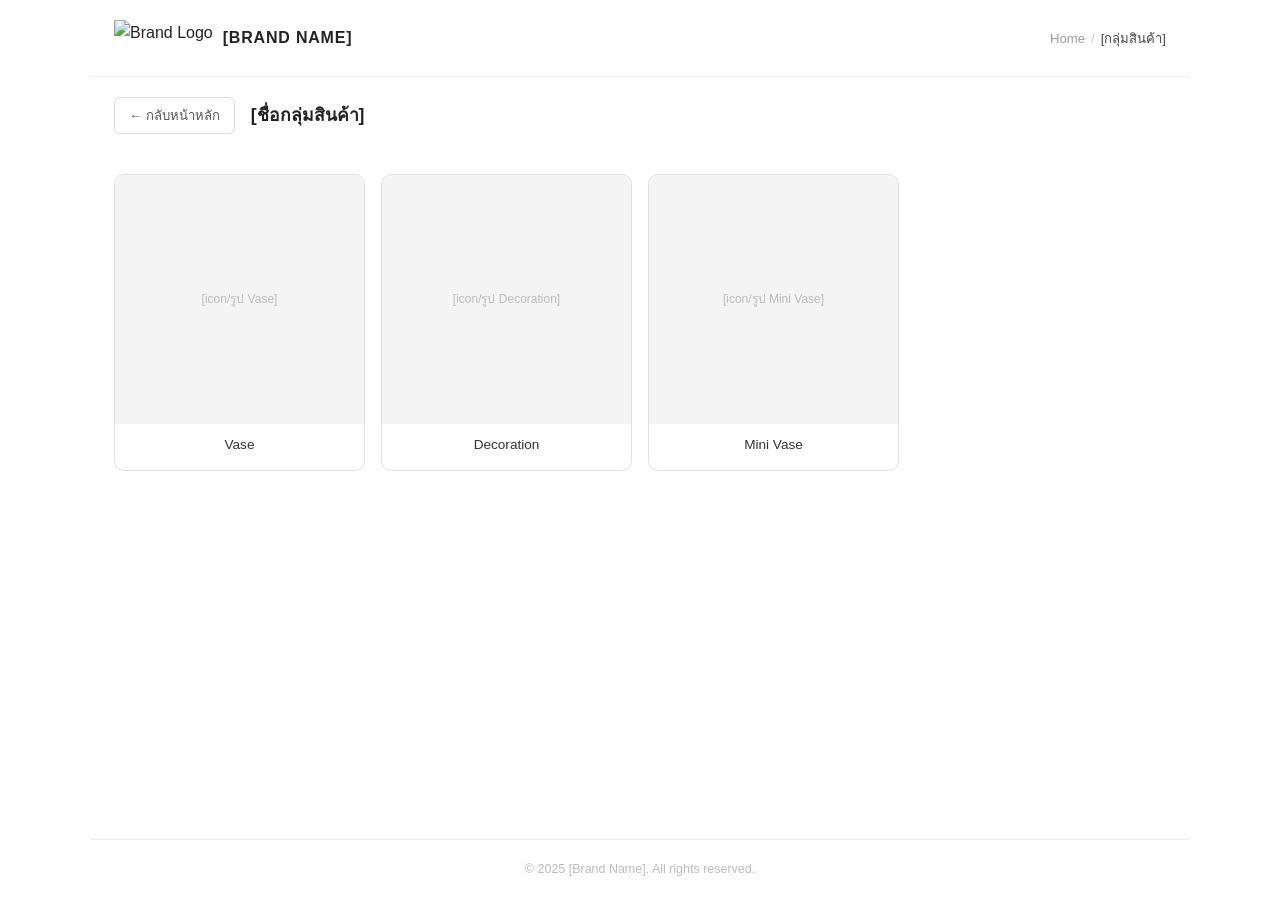
==== category.html @ 4675769e "Add files via upload" ====
<!DOCTYPE html>
<html lang="th">
<head>
  <meta charset="UTF-8" />
  <meta name="viewport" content="width=device-width, initial-scale=1.0" />
  <title>ประเภทสินค้า — Product Catalog</title>
  <link rel="stylesheet" href="style.css" />
</head>
<body class="page-category">

  <!-- ==================== HEADER ==================== -->
  <header class="site-header">
    <div class="logo">
      <img src="assets/logo.png" alt="Brand Logo" />
      <span class="logo-text">[BRAND NAME]</span>
    </div>

    <!-- Breadcrumb: Home / [กลุ่มสินค้า] -->
    <nav class="breadcrumb" aria-label="breadcrumb">
      <a class="breadcrumb__link" href="index.html">Home</a>
      <span class="breadcrumb__sep">/</span>
      <!--
        JS จะเติม text ของ breadcrumb นี้
        ตาม ?group= ใน URL  (dhana → "Dhana" / dm → "DM")
      -->
      <span class="breadcrumb__current" id="js-groupLabel">[กลุ่มสินค้า]</span>
    </nav>
  </header>
  <!-- /HEADER -->

  <!-- ==================== PAGE NAV ==================== -->
  <!--
    ปุ่ม Back กลับไปหน้า Home
    (ย้อนกลับได้เฉพาะจากหน้านี้เท่านั้น)
  -->
  <div class="page-nav">
    <a class="btn btn-ghost" href="index.html">← กลับหน้าหลัก</a>
    <h1 class="page-nav__title" id="js-categoryHeading">[ชื่อกลุ่มสินค้า]</h1>
  </div>
  <!-- /PAGE NAV -->

  <!-- ==================== MAIN : ประเภทสินค้า ==================== -->
  <!--
    JS (category.js) จะ:
    1. อ่าน ?group= จาก URL
    2. โหลด CSV ของ sheet นั้น (dhana หรือ dm)
    3. ดึง unique values ของคอลัมน์ "ประเภทสินค้า"
    4. render type-card ซ้ำตามจำนวนประเภทที่มี (สูงสุด ~15 ประเภท)
  -->
  <main class="category-main">

    <!-- กริดประเภทสินค้า — render โดย JS -->
    <section class="type-grid" id="js-typeGrid">

      <!--
        [MOCK] ตัวอย่างโครงสร้าง type-card 1 ใบ
        JS จะ render แบบนี้ซ้ำตามจำนวน "ประเภทสินค้า" ใน Sheets
        href → product-list.html?group=dhana&type=[ประเภทสินค้า]
      -->
      <a class="type-card" href="product-list.html?group=dhana&type=Vase">
        <div class="type-card__icon-area">
          <!-- ไอคอนหรือ thumbnail ของประเภทสินค้า -->
          <div class="type-card__placeholder-img">[icon/รูป Vase]</div>
        </div>
        <span class="type-card__label">Vase</span>
      </a>

      <!-- [MOCK] ตัวอย่างเพิ่มเติม -->
      <a class="type-card" href="product-list.html?group=dhana&type=Decoration">
        <div class="type-card__icon-area">
          <div class="type-card__placeholder-img">[icon/รูป Decoration]</div>
        </div>
        <span class="type-card__label">Decoration</span>
      </a>

      <a class="type-card" href="product-list.html?group=dhana&type=Mini+Vase">
        <div class="type-card__icon-area">
          <div class="type-card__placeholder-img">[icon/รูป Mini Vase]</div>
        </div>
        <span class="type-card__label">Mini Vase</span>
      </a>

      <!-- ... JS จะ render ที่เหลือโดยอัตโนมัติ ... -->

    </section>

    <!-- แสดง loading ระหว่างดึงข้อมูล -->
    <div class="loading-state hidden" id="js-loading">
      <span>[กำลังโหลดข้อมูล...]</span>
    </div>

    <!-- แสดงเมื่อ error -->
    <div class="error-state hidden" id="js-error">
      <span>[ไม่สามารถโหลดข้อมูลได้ กรุณาลองใหม่]</span>
    </div>

  </main>
  <!-- /MAIN -->

  <!-- ==================== FOOTER ==================== -->
  <footer class="site-footer">
    <p class="site-footer__copy">&copy; 2025 [Brand Name]. All rights reserved.</p>
  </footer>
  <!-- /FOOTER -->

  <!--
    sheets.js  — helper โหลด/parse CSV จาก Google Sheets
    category.js — logic เฉพาะหน้านี้
  -->
  <script type="module" src="js/sheets.js"></script>
  <script type="module" src="js/category.js"></script>
</body>
</html>
---- style.css ----
/* =============================================================
   style.css — Product Catalog (Minimal White)
   ตกแต่งเพิ่มเติมได้ตามต้องการ
   ============================================================= */

/* ── 1. RESET & BASE ──────────────────────────────────────── */

*, *::before, *::after {
  box-sizing: border-box;
  margin: 0;
  padding: 0;
}

html {
  font-size: 16px;
}

body {
  font-family: "Helvetica Neue", Helvetica, Arial, sans-serif;
  background: #ffffff;
  color: #222222;
  line-height: 1.6;
  min-height: 100vh;
  display: flex;
  flex-direction: column;
  align-items: center;          /* จัดทุกอย่างไว้กลางหน้า */
}

a {
  color: inherit;
  text-decoration: none;
}

img {
  display: block;
  max-width: 100%;
}

ul, ol {
  list-style: none;
}

/* ── 2. UTILITY ───────────────────────────────────────────── */

.hidden {
  display: none !important;
}

/* ── 3. LAYOUT WRAPPER ────────────────────────────────────── */
/* ทุก section/main ใช้ wrapper นี้เพื่อจำกัดความกว้าง */

.site-header,
.page-nav,
.home-hero,
.home-main,
.category-main,
.product-list-main,
.product-detail,
.site-footer {
  width: 100%;
  max-width: 1100px;
  padding-left: 24px;
  padding-right: 24px;
}

/* ── 4. HEADER ────────────────────────────────────────────── */

.site-header {
  display: flex;
  align-items: center;
  justify-content: space-between;
  padding-top: 20px;
  padding-bottom: 20px;
  border-bottom: 1px solid #eeeeee;
}

.logo {
  display: flex;
  align-items: center;
  gap: 10px;
}

.logo img {
  height: 36px;
  width: auto;
}

.logo-text {
  font-size: 1rem;
  font-weight: 600;
  letter-spacing: 0.05em;
  color: #222;
}

/* Breadcrumb */
.breadcrumb {
  display: flex;
  align-items: center;
  gap: 6px;
  font-size: 0.82rem;
  color: #999;
}

.breadcrumb__link {
  color: #999;
}

.breadcrumb__link:hover {
  color: #222;
}

.breadcrumb__sep {
  color: #ccc;
}

.breadcrumb__current {
  color: #444;
}

/* ── 5. PAGE NAV (back + title + toggle) ──────────────────── */

.page-nav {
  display: flex;
  align-items: center;
  gap: 16px;
  padding-top: 20px;
  padding-bottom: 16px;
  flex-wrap: wrap;
}

.page-nav__title {
  font-size: 1.1rem;
  font-weight: 600;
  flex: 1;
}

/* ── 6. BUTTONS ───────────────────────────────────────────── */

.btn {
  display: inline-flex;
  align-items: center;
  gap: 6px;
  padding: 7px 14px;
  border-radius: 6px;
  font-size: 0.82rem;
  cursor: pointer;
  border: none;
  background: none;
  transition: background 0.15s, color 0.15s;
}

.btn-ghost {
  border: 1px solid #ddd;
  color: #555;
  background: #fff;
}

.btn-ghost:hover {
  background: #f5f5f5;
  color: #222;
}

/* ── 7. VIEW TOGGLE ───────────────────────────────────────── */

.view-toggle {
  display: flex;
  border: 1px solid #ddd;
  border-radius: 6px;
  overflow: hidden;
}

.view-toggle__btn {
  padding: 7px 12px;
  font-size: 0.8rem;
  background: #fff;
  border: none;
  cursor: pointer;
  color: #999;
  transition: background 0.15s, color 0.15s;
}

.view-toggle__btn--active,
.view-toggle__btn:hover {
  background: #f0f0f0;
  color: #222;
}

/* ── 8. HOME PAGE ─────────────────────────────────────────── */

.page-home {
  background: #fafafa;
}

.home-hero {
  padding-top: 48px;
  padding-bottom: 32px;
  text-align: center;
}

.home-hero__title {
  font-size: 1.8rem;
  font-weight: 700;
  letter-spacing: -0.01em;
}

.home-hero__sub {
  margin-top: 8px;
  font-size: 0.9rem;
  color: #888;
}

/* กริด 2 การ์ดใหญ่ */
.group-grid {
  display: grid;
  grid-template-columns: 1fr 1fr;
  gap: 24px;
  padding-bottom: 64px;
}

.group-card {
  display: flex;
  flex-direction: column;
  border: 1px solid #e0e0e0;
  border-radius: 12px;
  overflow: hidden;
  background: #fff;
  transition: box-shadow 0.2s;
}

.group-card:hover {
  box-shadow: 0 4px 20px rgba(0,0,0,0.08);
}

/* กล่องรูป placeholder */
.group-card__image-area {
  width: 100%;
  aspect-ratio: 4 / 3;
  background: #f0f0f0;
  display: flex;
  align-items: center;
  justify-content: center;
}

.group-card__placeholder-img {
  font-size: 0.8rem;
  color: #bbb;
}

.group-card__footer {
  padding: 20px 24px;
  display: flex;
  align-items: center;
  justify-content: space-between;
}

.group-card__name {
  font-size: 1.2rem;
  font-weight: 600;
}

.group-card__cta {
  font-size: 0.85rem;
  color: #888;
}

/* ── 9. CATEGORY PAGE ─────────────────────────────────────── */

.category-main {
  padding-top: 24px;
  padding-bottom: 64px;
}

/* กริดประเภทสินค้า — สูงสุด 4 คอลัมน์ */
.type-grid {
  display: grid;
  grid-template-columns: repeat(4, 1fr);
  gap: 16px;
}

.type-card {
  display: flex;
  flex-direction: column;
  align-items: center;
  border: 1px solid #e0e0e0;
  border-radius: 10px;
  overflow: hidden;
  background: #fff;
  transition: box-shadow 0.2s;
  padding-bottom: 14px;
}

.type-card:hover {
  box-shadow: 0 2px 12px rgba(0,0,0,0.07);
}

.type-card__icon-area {
  width: 100%;
  aspect-ratio: 1 / 1;
  background: #f4f4f4;
  display: flex;
  align-items: center;
  justify-content: center;
}

.type-card__placeholder-img {
  font-size: 0.75rem;
  color: #bbb;
}

.type-card__label {
  margin-top: 10px;
  font-size: 0.85rem;
  font-weight: 500;
  color: #333;
  text-align: center;
  padding: 0 8px;
}

/* ── 10. PRODUCT LIST PAGE ────────────────────────────────── */

.product-list-main {
  padding-top: 8px;
  padding-bottom: 64px;
}

/* GRID VIEW */
.product-grid {
  display: grid;
  grid-template-columns: repeat(4, 1fr);
  gap: 16px;
}

.product-card {
  display: flex;
  flex-direction: column;
  border: 1px solid #e0e0e0;
  border-radius: 10px;
  overflow: hidden;
  background: #fff;
  transition: box-shadow 0.2s;
}

.product-card:hover {
  box-shadow: 0 2px 12px rgba(0,0,0,0.07);
}

.product-card__image-wrap {
  width: 100%;
  aspect-ratio: 1 / 1;
  background: #f4f4f4;
  overflow: hidden;
  display: flex;
  align-items: center;
  justify-content: center;
}

.product-card__image {
  width: 100%;
  height: 100%;
  object-fit: cover;
}

.product-card__no-image {
  font-size: 0.75rem;
  color: #bbb;
}

.product-card__info {
  padding: 12px 14px;
  display: flex;
  flex-direction: column;
  gap: 4px;
}

.product-card__code {
  font-size: 0.72rem;
  color: #999;
  letter-spacing: 0.03em;
}

.product-card__name {
  font-size: 0.88rem;
  font-weight: 500;
  color: #222;
}

.product-card__finishing {
  font-size: 0.72rem;
  color: #aaa;
}

/* LIST VIEW */
.product-table-wrap {
  overflow-x: auto;
}

.product-table {
  width: 100%;
  border-collapse: collapse;
  font-size: 0.85rem;
}

.product-table th {
  text-align: left;
  padding: 10px 12px;
  border-bottom: 2px solid #eee;
  font-weight: 600;
  color: #555;
  white-space: nowrap;
}

.product-table td {
  padding: 10px 12px;
  border-bottom: 1px solid #f0f0f0;
  vertical-align: middle;
}

.product-table .col-thumb img {
  width: 48px;
  height: 48px;
  object-fit: cover;
  border-radius: 6px;
  background: #f4f4f4;
}

.product-row:hover td {
  background: #fafafa;
}

.badge-3d {
  display: inline-block;
  padding: 2px 7px;
  border-radius: 4px;
  background: #f0f0f0;
  font-size: 0.72rem;
  color: #666;
}

/* STATE MESSAGES */
.loading-state,
.empty-state,
.error-state {
  padding: 48px 0;
  text-align: center;
  font-size: 0.9rem;
  color: #aaa;
}

/* ── 11. PRODUCT DETAIL PAGE ──────────────────────────────── */

.product-detail {
  display: grid;
  grid-template-columns: 1fr 1fr;   /* ซ้าย: gallery | ขวา: info */
  gap: 48px;
  padding-top: 32px;
  padding-bottom: 64px;
  align-items: start;
}

/* GALLERY */
.gallery {
  display: flex;
  gap: 12px;
}

/* Thumbnail strip แนวตั้ง */
.gallery__thumbs {
  display: flex;
  flex-direction: column;
  gap: 8px;
  flex-shrink: 0;
}

.thumb {
  width: 60px;
  height: 60px;
  border: 1px solid #e0e0e0;
  border-radius: 6px;
  overflow: hidden;
  background: #f4f4f4;
  cursor: pointer;
  padding: 0;
  display: flex;
  align-items: center;
  justify-content: center;
  transition: border-color 0.15s;
}

.thumb img {
  width: 100%;
  height: 100%;
  object-fit: cover;
}

.thumb--active {
  border-color: #222;
}

.thumb--3d {
  background: #f0f0f0;
}

.thumb__label {
  font-size: 0.68rem;
  color: #666;
  font-weight: 600;
}

/* Main display area */
.gallery__main {
  flex: 1;
}

.gallery__image-wrap {
  width: 100%;
  aspect-ratio: 1 / 1;
  background: #f4f4f4;
  border-radius: 10px;
  overflow: hidden;
  display: flex;
  align-items: center;
  justify-content: center;
}

.gallery__main-image {
  width: 100%;
  height: 100%;
  object-fit: contain;
}

.gallery__model-wrap {
  width: 100%;
  aspect-ratio: 1 / 1;
  border-radius: 10px;
  overflow: hidden;
  background: #f4f4f4;
}

.no-image {
  font-size: 0.8rem;
  color: #bbb;
}

/* PRODUCT INFO */
.product-info {
  display: flex;
  flex-direction: column;
  gap: 24px;
}

.product-info__name {
  font-size: 1.4rem;
  font-weight: 600;
  line-height: 1.3;
}

.product-info__code {
  font-size: 0.9rem;
  color: #888;
  margin-top: -16px;    /* ดึงขึ้นชิดชื่อ */
  letter-spacing: 0.02em;
}

/* ตาราง size */
.product-info__table-wrap {
  overflow-x: auto;
}

.size-table {
  width: 100%;
  border-collapse: collapse;
  font-size: 0.82rem;
}

.size-table th {
  text-align: left;
  padding: 8px 10px;
  background: #f7f7f7;
  border: 1px solid #e8e8e8;
  font-weight: 600;
  color: #555;
  white-space: nowrap;
}

.size-table td {
  padding: 8px 10px;
  border: 1px solid #e8e8e8;
  color: #333;
}

/* Section label */
.section-label {
  font-size: 0.8rem;
  font-weight: 600;
  text-transform: lowercase;
  letter-spacing: 0.05em;
  color: #888;
  margin-bottom: 10px;
}

/* Finishing swatches */
.product-info__finishing {
  display: flex;
  flex-direction: column;
  gap: 0;
}

.swatch-list {
  display: flex;
  flex-wrap: wrap;
  gap: 10px;
  margin-bottom: 8px;
}

.swatch {
  display: flex;
  flex-direction: column;
  align-items: center;
  gap: 4px;
  cursor: pointer;
}

.swatch img {
  width: 52px;
  height: 52px;
  object-fit: cover;
  border-radius: 6px;
  border: 2px solid #e0e0e0;
  background: #f4f4f4;
  transition: border-color 0.15s;
}

.swatch--active img {
  border-color: #222;
}

.swatch__code {
  font-size: 0.65rem;
  color: #888;
  text-align: center;
}

.finishing-count {
  font-size: 0.75rem;
  color: #aaa;
}

.finishing-other {
  margin-top: 6px;
  font-size: 0.8rem;
  color: #777;
}

.finishing-other__label {
  font-weight: 500;
  color: #555;
  margin-right: 4px;
}

/* Dimensions */
.dimension-list {
  display: flex;
  flex-direction: column;
  gap: 4px;
}

.dimension-list li {
  display: flex;
  gap: 6px;
  font-size: 0.85rem;
  color: #444;
}

.dim-label {
  color: #888;
  min-width: 48px;
}

.dim-unit {
  color: #aaa;
}

/* ── 12. FOOTER ───────────────────────────────────────────── */

.site-footer {
  margin-top: auto;
  padding-top: 20px;
  padding-bottom: 20px;
  border-top: 1px solid #eee;
  text-align: center;
}

.site-footer__copy {
  font-size: 0.78rem;
  color: #bbb;
}

/* ── 13. RESPONSIVE ───────────────────────────────────────── */

@media (max-width: 860px) {
  .group-grid {
    grid-template-columns: 1fr;
  }

  .type-grid,
  .product-grid {
    grid-template-columns: repeat(2, 1fr);
  }

  .product-detail {
    grid-template-columns: 1fr;
    gap: 32px;
  }
}

@media (max-width: 480px) {
  .type-grid,
  .product-grid {
    grid-template-columns: 1fr 1fr;
  }

  .gallery {
    flex-direction: column-reverse;
  }

  .gallery__thumbs {
    flex-direction: row;
    overflow-x: auto;
  }

  .thumb {
    flex-shrink: 0;
  }
}
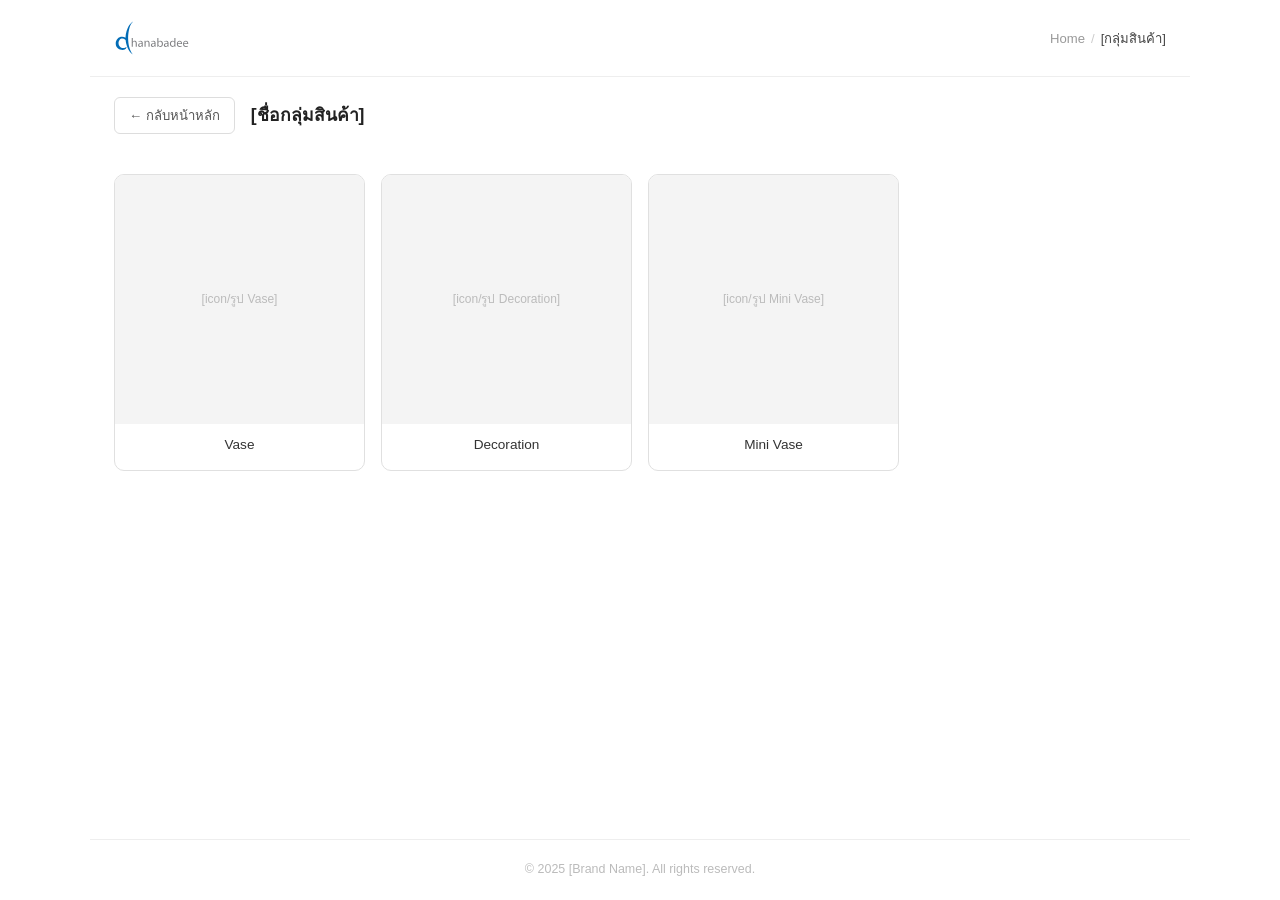
==== commit e1acbe4c: "Update category.html" ====
--- a/category.html
+++ b/category.html
@@ -11,8 +11,7 @@
   <!-- ==================== HEADER ==================== -->
   <header class="site-header">
     <div class="logo">
-      <img src="assets/logo.png" alt="Brand Logo" />
-      <span class="logo-text">[BRAND NAME]</span>
+      <img src="assets/Logo_Dhana.svg" alt="Dhana Logo" />
     </div>
 
     <!-- Breadcrumb: Home / [กลุ่มสินค้า] -->
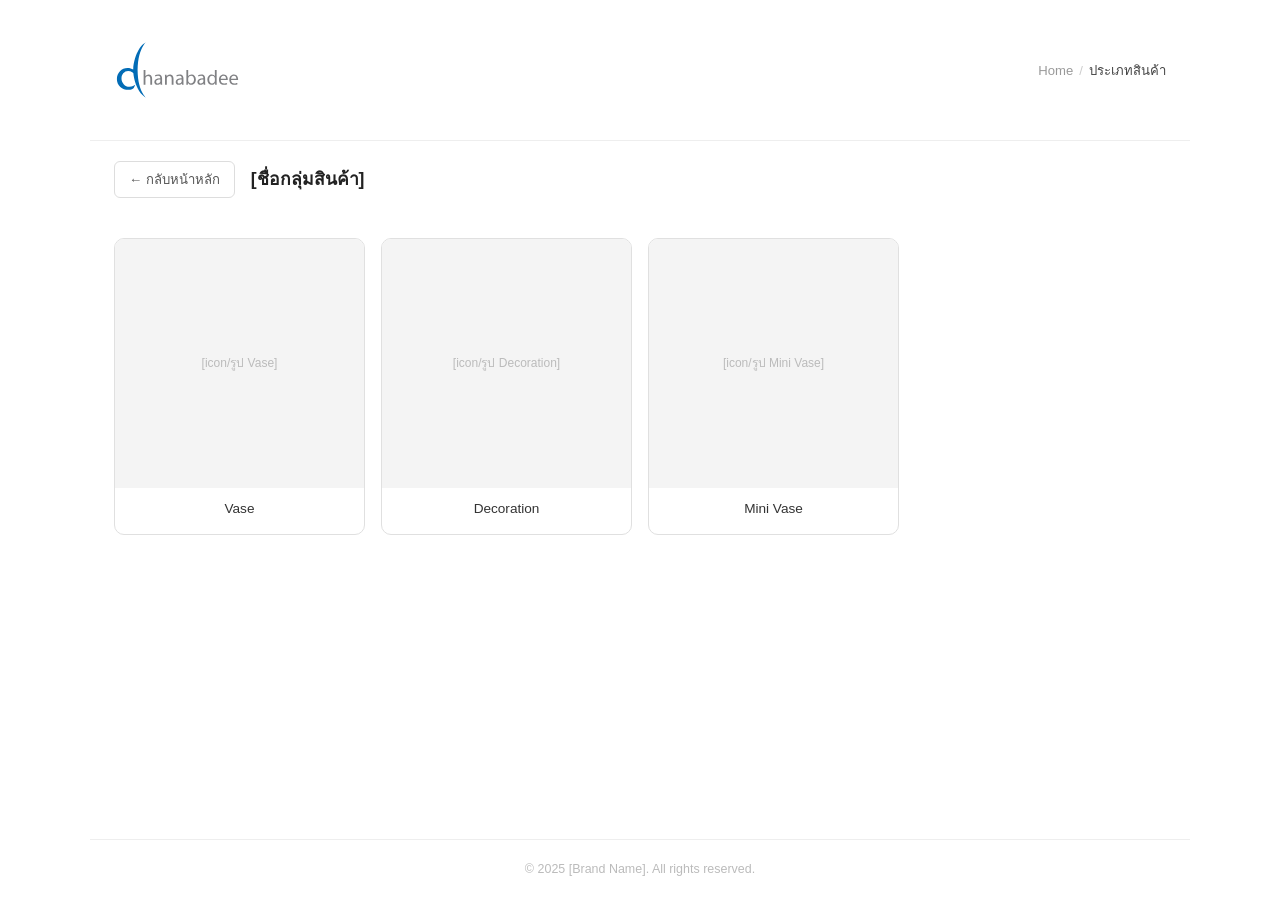
==== commit 2b2bfd39: "Update category.html" ====
--- a/category.html
+++ b/category.html
@@ -22,7 +22,7 @@
         JS จะเติม text ของ breadcrumb นี้
         ตาม ?group= ใน URL  (dhana → "Dhana" / dm → "DM")
       -->
-      <span class="breadcrumb__current" id="js-groupLabel">[กลุ่มสินค้า]</span>
+      <span class="breadcrumb__current" id="js-groupLabel">ประเภทสินค้า</span>
     </nav>
   </header>
   <!-- /HEADER -->
--- a/style.css
+++ b/style.css
@@ -69,8 +69,8 @@
   display: flex;
   align-items: center;
   justify-content: space-between;
-  padding-top: 20px;
-  padding-bottom: 20px;
+  padding-top: 40px;
+  padding-bottom: 40px;
   border-bottom: 1px solid #eeeeee;
 }
 
@@ -81,7 +81,7 @@
 }
 
 .logo img {
-  height: 36px;
+  height: 60px;
   width: auto;
 }
 
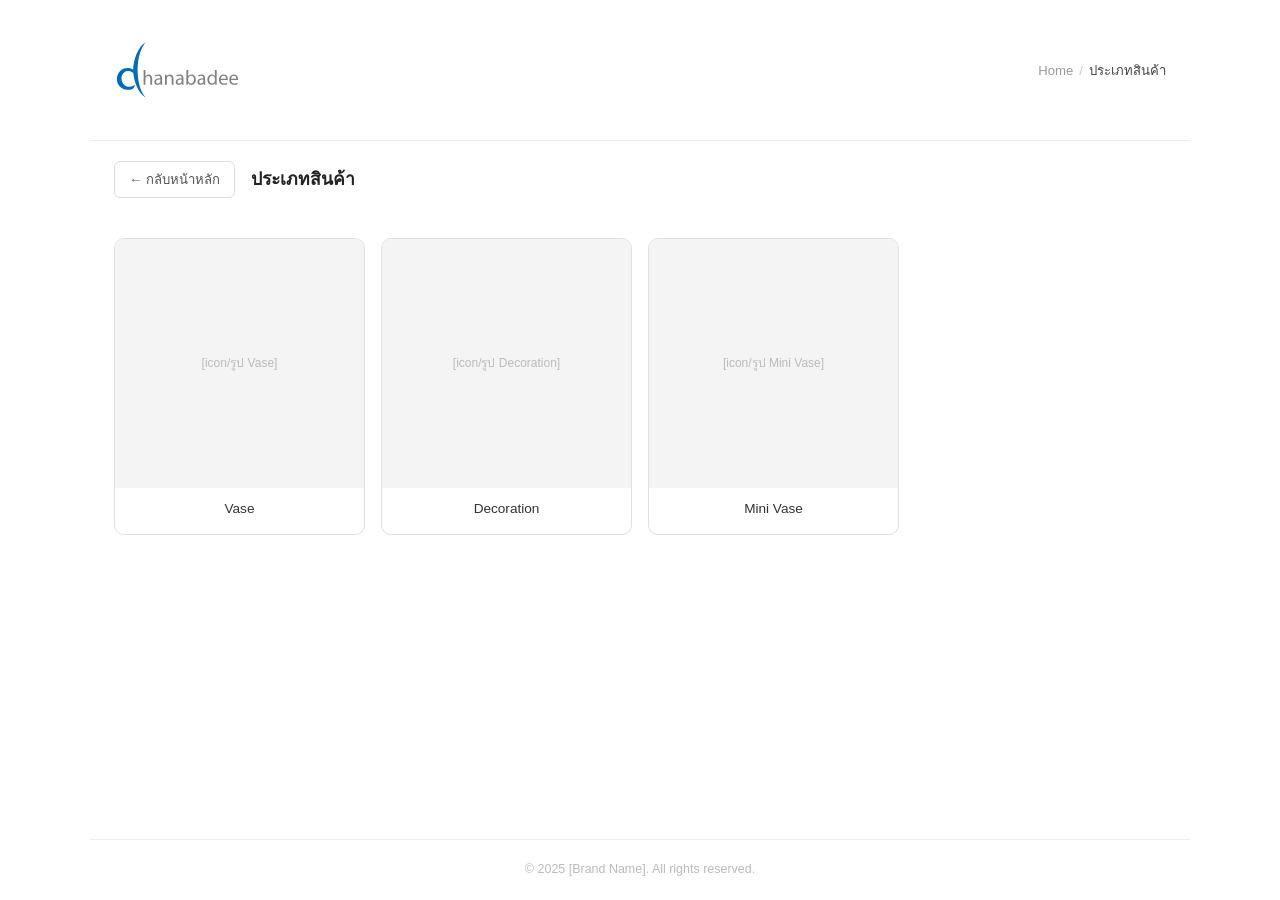
==== commit b4365abd: "Update category.html" ====
--- a/category.html
+++ b/category.html
@@ -34,7 +34,7 @@
   -->
   <div class="page-nav">
     <a class="btn btn-ghost" href="index.html">← กลับหน้าหลัก</a>
-    <h1 class="page-nav__title" id="js-categoryHeading">[ชื่อกลุ่มสินค้า]</h1>
+    <h1 class="page-nav__title" id="js-categoryHeading">ประเภทสินค้า</h1>
   </div>
   <!-- /PAGE NAV -->
 
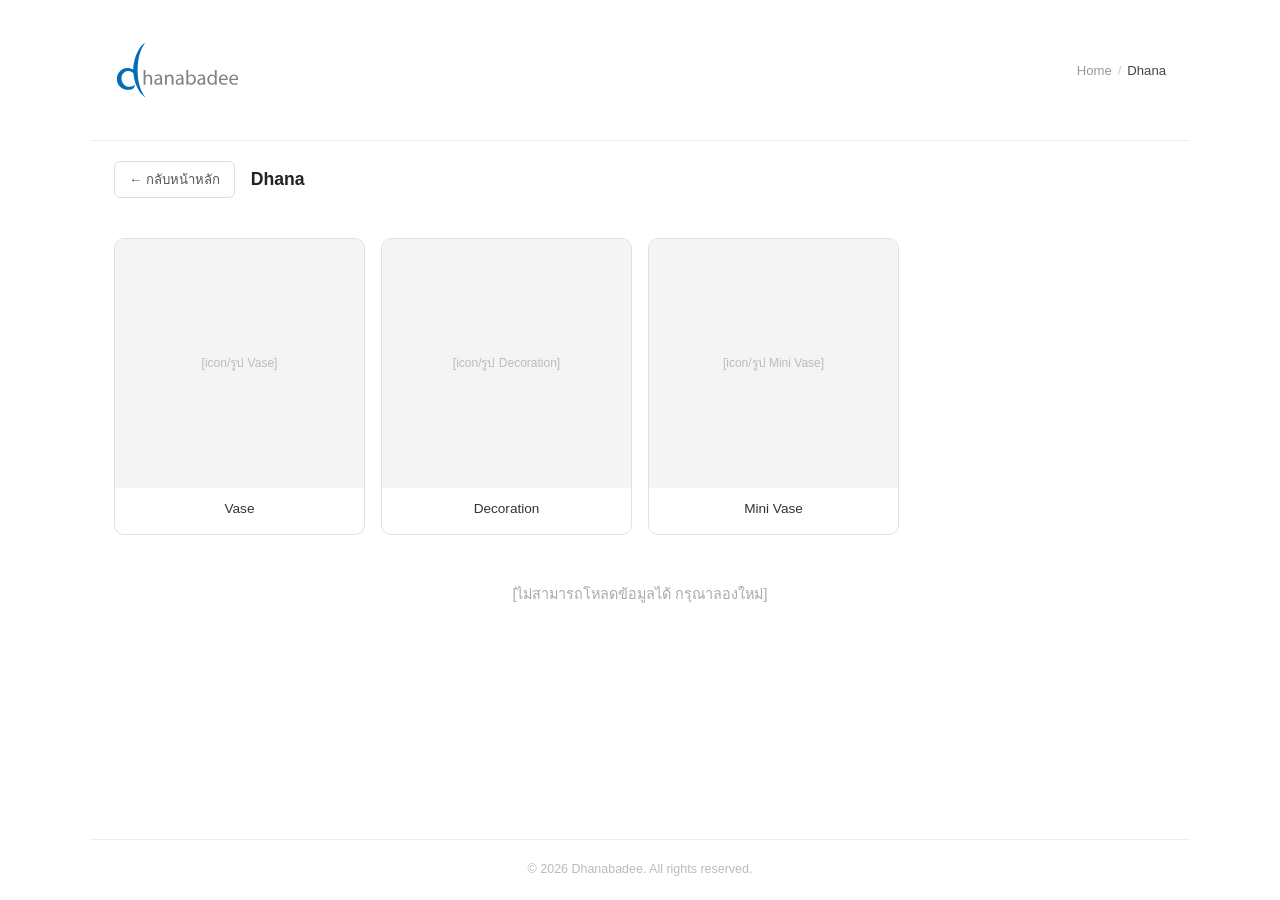
==== commit 2b4d4fd1: "Update category.html" ====
--- a/category.html
+++ b/category.html
@@ -98,7 +98,7 @@
 
   <!-- ==================== FOOTER ==================== -->
   <footer class="site-footer">
-    <p class="site-footer__copy">&copy; 2025 [Brand Name]. All rights reserved.</p>
+    <p class="site-footer__copy">&copy; 2026 Dhanabadee. All rights reserved.</p>
   </footer>
   <!-- /FOOTER -->
 
--- a/style.css
+++ b/style.css
@@ -395,13 +395,14 @@
 }
 
 .product-table {
+  text-align: center;
   width: 100%;
   border-collapse: collapse;
   font-size: 0.85rem;
 }
 
 .product-table th {
-  text-align: left;
+  text-align: center;
   padding: 10px 12px;
   border-bottom: 2px solid #eee;
   font-weight: 600;
@@ -568,12 +569,13 @@
 
 .size-table {
   width: 100%;
+  text-align: center;
   border-collapse: collapse;
   font-size: 0.82rem;
 }
 
 .size-table th {
-  text-align: left;
+  text-align: center;
   padding: 8px 10px;
   background: #f7f7f7;
   border: 1px solid #e8e8e8;
@@ -583,6 +585,7 @@
 }
 
 .size-table td {
+  text-align: center;
   padding: 8px 10px;
   border: 1px solid #e8e8e8;
   color: #333;
@@ -732,3 +735,20 @@
     flex-shrink: 0;
   }
 }
+
+/* ── เพิ่มเติม: Finishing & Variants ──────────────────────── */
+
+/* ชื่อ finishing ของสินค้าตัวนี้ (ข้อความ ไม่คลิก) */
+.finishing-name {
+  font-size: 0.9rem;
+  color: #333;
+}
+
+/* swatch ที่ยังไม่มีรูป — กล่องเปล่า */
+.swatch__no-img {
+  width: 52px;
+  height: 52px;
+  border-radius: 6px;
+  border: 2px solid #e0e0e0;
+  background: #f0f0f0;
+}
